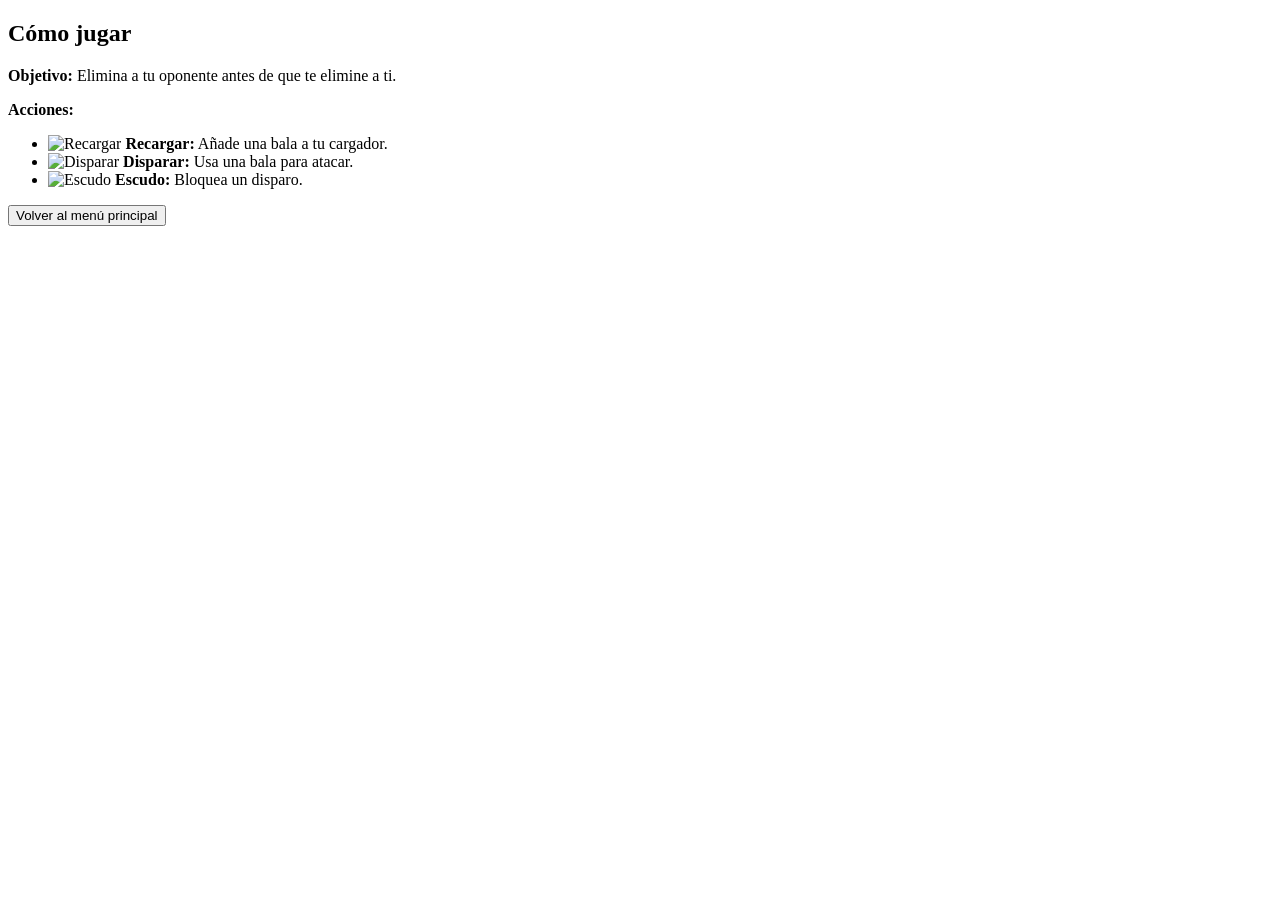
==== como-jugar.html @ 3b0211d9 "Add files via upload" ====
<!DOCTYPE html>
<html lang="es">
<head>
  <meta charset="UTF-8">
  <meta name="viewport" content="width=device-width, initial-scale=1.0">
  <title>Cómo Jugar - Dan Dan Dish</title>
  <link rel="stylesheet" href="style.css">
</head>
<body>
  <div id="como-jugar" class="pantalla">
    <h2>Cómo jugar</h2>
    <div class="instrucciones">
      <p><strong>Objetivo:</strong> Elimina a tu oponente antes de que te elimine a ti.</p>
      <p><strong>Acciones:</strong></p>
      <ul>
        <li><img src="img/bala.png" alt="Recargar" width="30"> <strong>Recargar:</strong> Añade una bala a tu cargador.</li>
        <li><img src="img/pistola.webp" alt="Disparar" width="30"> <strong>Disparar:</strong> Usa una bala para atacar.</li>
        <li><img src="img/escudo.png" alt="Escudo" width="30"> <strong>Escudo:</strong> Bloquea un disparo.</li>
      </ul>
    </div>
    <button id="btn-volver-menu">Volver al menú principal</button>
  </div>

  <script>
    document.getElementById('btn-volver-menu').addEventListener('click', () => {
      window.location.href = 'menu.html';
    });
  </script>
</body>
</html>
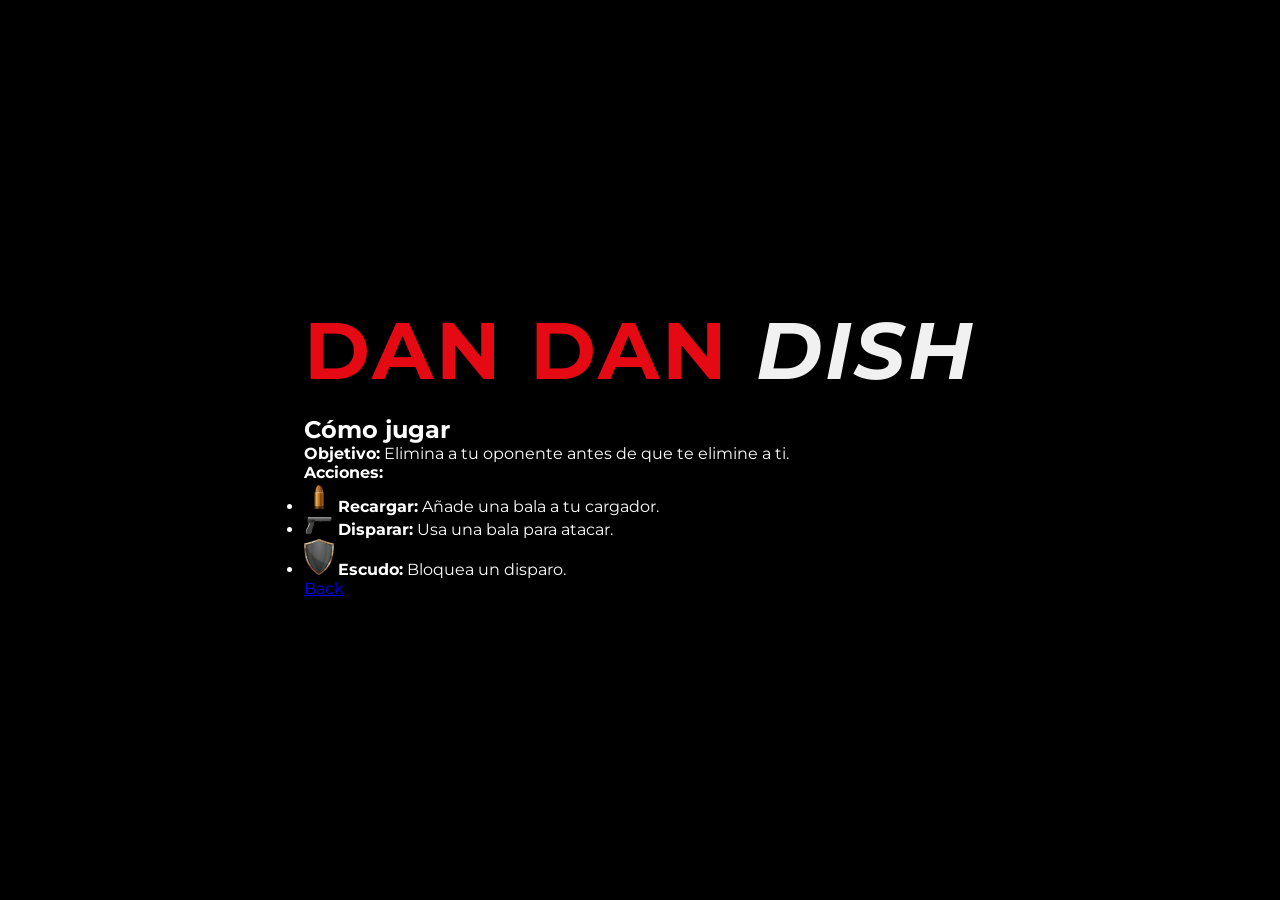
==== commit 8709b559: "Add files via upload" ====
--- a/como-jugar.html
+++ b/como-jugar.html
@@ -4,27 +4,44 @@
   <meta charset="UTF-8">
   <meta name="viewport" content="width=device-width, initial-scale=1.0">
   <title>Cómo Jugar - Dan Dan Dish</title>
-  <link rel="stylesheet" href="style.css">
+  <link rel="stylesheet" href="assets/css/style.css">
 </head>
 <body>
-  <div id="como-jugar" class="pantalla">
-    <h2>Cómo jugar</h2>
-    <div class="instrucciones">
+
+  <div class="pantalla-container">
+
+    <!-- Header con título -->
+    <header class="header">
+      <h1><span class="red">Dan Dan</span> <span class="white">Dish</span></h1>
+      <h2 class="pantalla-title">Cómo jugar</h2>
+    </header>
+
+    <!-- Instrucciones -->
+    <section class="instrucciones-box">
       <p><strong>Objetivo:</strong> Elimina a tu oponente antes de que te elimine a ti.</p>
+
       <p><strong>Acciones:</strong></p>
-      <ul>
-        <li><img src="img/bala.png" alt="Recargar" width="30"> <strong>Recargar:</strong> Añade una bala a tu cargador.</li>
-        <li><img src="img/pistola.webp" alt="Disparar" width="30"> <strong>Disparar:</strong> Usa una bala para atacar.</li>
-        <li><img src="img/escudo.png" alt="Escudo" width="30"> <strong>Escudo:</strong> Bloquea un disparo.</li>
+      <ul class="acciones-list">
+        <li>
+          <img src="assets/img/btn-options/bala.png" alt="Recargar" width="30">
+          <strong>Recargar:</strong> Añade una bala a tu cargador.
+        </li>
+        <li>
+          <img src="assets/img/btn-options/pistola.webp" alt="Disparar" width="30">
+          <strong>Disparar:</strong> Usa una bala para atacar.
+        </li>
+        <li>
+          <img src="assets/img/btn-options/escudo.png" alt="Escudo" width="30">
+          <strong>Escudo:</strong> Bloquea un disparo.
+        </li>
       </ul>
-    </div>
-    <button id="btn-volver-menu">Volver al menú principal</button>
+    </section>
+
+    <!-- Botón volver -->
+        <div class="back-btn-container">
+            <a href="index.html" class="back-btn">Back</a>
+        </div>
+
   </div>
-
-  <script>
-    document.getElementById('btn-volver-menu').addEventListener('click', () => {
-      window.location.href = 'menu.html';
-    });
-  </script>
 </body>
 </html>
--- a/assets/css/style.css
+++ b/assets/css/style.css
@@ -0,0 +1,126 @@
+@import url('https://fonts.googleapis.com/css2?family=Montserrat:wght@600;800&display=swap');
+
+* {
+  margin: 0;
+  padding: 0;
+  box-sizing: border-box;
+}
+
+body {
+  height: 100vh;
+  width: 100vw;
+  background-color: #000;
+  color: #fff;
+  font-family: 'Montserrat', sans-serif;
+  display: flex;
+  justify-content: center;
+  align-items: center;
+  overflow: hidden;
+}
+
+/* CONTENEDOR AHORA OCUPA TODA LA PANTALLA */
+.container {
+  display: flex;
+  width: 100%;
+  height: 100%;
+  align-items: center;
+  justify-content: space-between;
+  padding: 0 3rem;
+}
+
+/* COLUMNA IZQUIERDA */
+.menu-left {
+  display: flex;
+  flex-direction: column;
+  justify-content: center;
+  width: 50%;
+  text-align: left;
+  padding-left: 150px;
+
+  /* Permite que el texto crezca según pantalla */
+  transform: scale(1.1);
+}
+
+/* COLUMNA DERECHA */
+.menu-right {
+  width: 50%;
+  height: 100%;
+  display: flex;
+  justify-content: center;
+  align-items: center;
+}
+
+/* IMAGEN OCUPA MÁS ALTURA */
+.menu-right img {
+  height: 100%;
+  width: auto;
+  object-fit: contain;
+  user-select: none;
+}
+
+/* TÍTULO MÁS GRANDE */
+h1 {
+  font-size: 5rem;
+  letter-spacing: 3px;
+  text-transform: uppercase;
+  margin-bottom: 1rem;
+}
+
+.red {
+  color: #e50914;
+}
+
+.white {
+  color: #f1f1f1;
+  font-style: italic;
+}
+
+/* SUBTÍTULO MÁS GRANDE PARA LLENAR ESPACIO */
+.subtitle {
+  font-size: 1.4rem;
+  color: #aaa;
+  margin-bottom: 4rem;
+}
+
+/* BOTONES */
+.menu-buttons {
+  display: flex;
+  flex-direction: column;
+  gap: 1rem;
+}
+
+.btn {
+  background: transparent;
+  border: 2px solid transparent;
+  color: #fff;
+  font-size: 1.2rem;
+  font-weight: 600;
+  padding: 1rem 2.5rem;
+  border-radius: 25px;
+  cursor: pointer;
+  text-align: left;
+  width: 300px;
+  transition: all 0.3s ease;
+  text-decoration: none;
+}
+
+.btn:focus {
+  outline: none;  
+}
+
+.btn:hover{
+  border-color: #e50914;
+  box-shadow: 0 0 15px #e50914;
+}
+.btn.active {
+  background-color: #e50914;
+  border-color: #e50914;
+  box-shadow: 0 0 15px #e50914;
+}
+
+/* VERSIÓN */
+.version {
+  margin-top: 3rem;
+  font-size: 1rem;
+  color: #666;
+}
